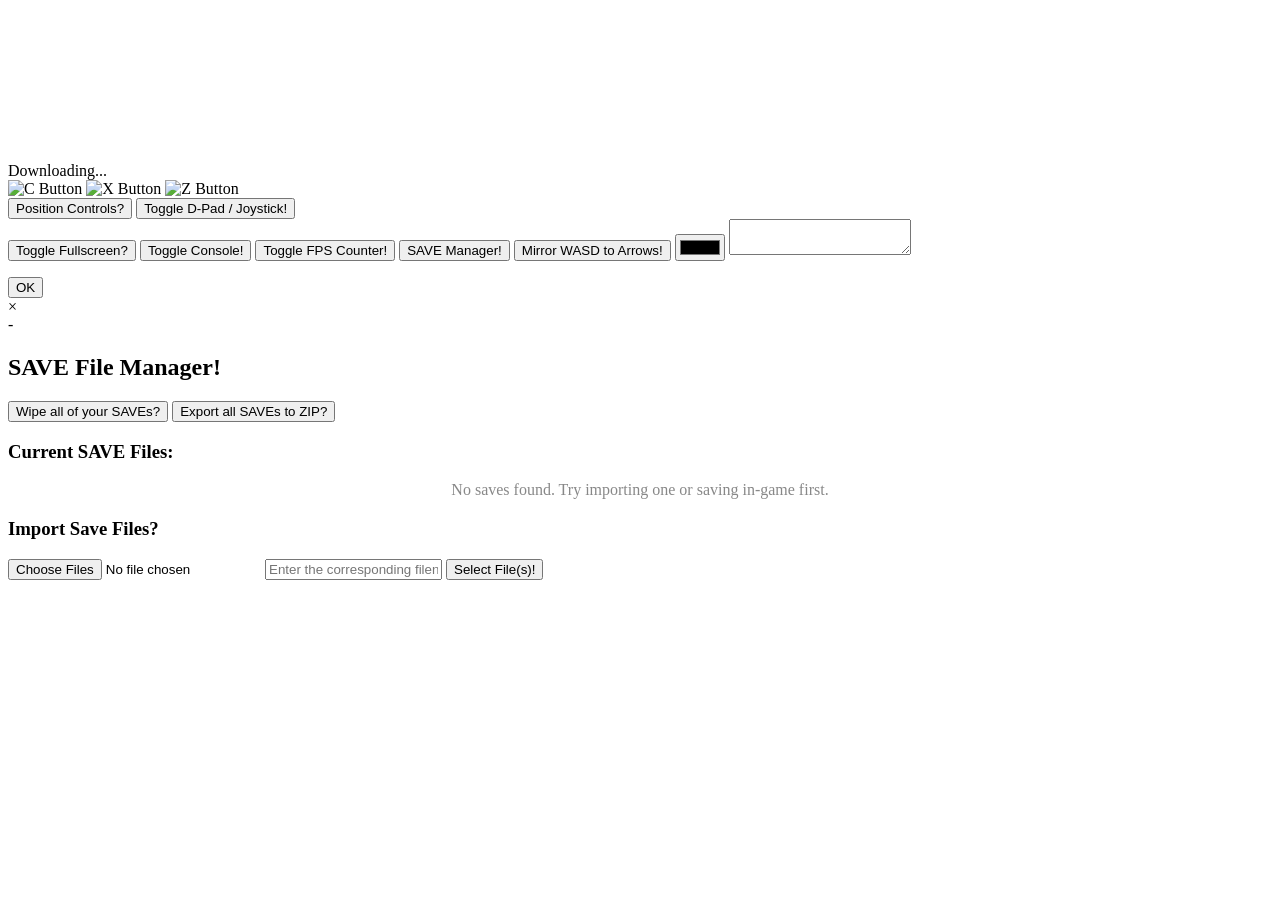
==== deltaModLoader/chapter1/index.html @ 4b120e9f "Create index.html" ====
<!DOCTYPE html>
<html lang="en-us">

<head>
    <script async src="https://www.googletagmanager.com/gtag/js?id=G-VW8CMPRWYS"></script>
    <script>
        window.dataLayer = window.dataLayer || [];

        function gtag() {
            dataLayer.push(arguments);
        }
        gtag('js', new Date());
        gtag('config', 'G-VW8CMPRWYS');
    </script>

<body oncontextmenu="return false;">
    <meta charset="utf-8" />
    <meta http-equiv="Content-Type" content="text/html; charset=utf-8" />
    <meta name="viewport" content="viewport-fit=cover, width=device-width, initial-scale=1.0, minimum-scale=1.0, maximum-scale=1.0" />
    <meta name="mobile-web-app-capable" content="yes" />
    <meta name="apple-mobile-web-app-capable" content="yes" />
    <meta name="apple-mobile-web-app-status-bar-style" content="black-translucent" />
    <link rel="icon" type="x-icon" href="fav.ico">
    <title>DELTARUNE</title>
    <link rel="stylesheet" href="/chapters.css">
    <script src="/jszip.min.js"></script>
    </head>

    <body>
        <div id="game-container">
            <canvas class="emscripten" id="canvas" oncontextmenu="event.preventDefault()" tabindex="-1"></canvas>
            <div class="loading">
                <div class="spinner" id="spinner"></div>
                <noscript class="nsmessage">This requires JavaScript and WebAssembly to be enabled in your browser.</noscript>
                <div class="emscripten" id="status">Loading...</div>
                <progress value="0" max="100" id="progress" hidden="1"></progress>
            </div>
            <div id="mobile-controls">
                <div id="joystick-zone"></div>
                <div id="button-zone">
                    <img class="action-button" id="button-c" alt="C Button">
                    <img class="action-button" id="button-x" alt="X Button">
                    <img class="action-button" id="button-z" alt="Z Button">
                    <div id="dpad-container"></div>
                </div>
            </div>
            <div class="output-container" id="output-container">
                <div id="mobile-buttons">
                    <button class="output-button" onclick="window.enterPositionMode()" title="Enter Positioning Mode to position the on-screen mobile controls">Position Controls?</button>
                    <button class="output-button" onclick="toggleDpadMode()" title="Toggle between the directional pad and joystick">Toggle D-Pad / Joystick!</button>
                </div>
                <button class="output-button" id="fullscreen" title="Toggle Fullscreen">Toggle Fullscreen?</button>
                <button class="output-button" onclick="toggleConsole()" title="Lists emscripten/GM console output and loading progress">Toggle Console!</button>
                <button class="output-button" id="stats-button" onclick="toggleFPS()" title="Toggles the external FPS Counter">Toggle FPS Counter!</button>
                <button class="output-button" onclick="window.SAVEManager.openSAVEManager()" title="Manage your DELTARUNE SAVE files">SAVE Manager!</button>
                <button class="output-button" onclick="toggleWASD(this)" title="Toggles Mirroring Arrow Keys to WASD for easier control">Mirror WASD to Arrows!</button>
                <input id="colorpicker" type="color" onchange="changecolor(this)" title="Changes color of the canvas' surrounding areas">
                <textarea id="output"></textarea>
            </div>
            <button id="closeUIButton" onclick="hideUI()">&times;</button>
            <div id="message-container">
                <div id="messages"></div>
            </div>
        </div>
        <div id="customMessageBox" class="custom-message-box">
            <div class="custom-message-box-content">
                <p id="messageBoxText"></p>
                <button id="messageBoxConfirmBtn">OK</button>
            </div>
        </div>
        <div id="saveManagerModal" class="save-manager-modal">
            <div class="save-manager-content">
                <span class="close-button" onclick="window.SAVEManager.closeSAVEManager()">&times;</span>
                <div class="save-manager-content2">
                    <span class="minimize-button" onclick="window.SAVEManager.closeSMnoreload()">&dash;</span>
                    <h2>SAVE File Manager!</h2>
                    <button class="output-button" onclick="toggleclear_site_cache()">Wipe all of your SAVEs?</button>
                    <button id="exportAllBtn" class="output-button" onclick="SAVEManager.exportAllToZip()">Export all SAVEs to ZIP?</button>
                    <h3>Current SAVE Files:</h3>
                    <div id="saveFileList" class="save-file-list">
                        <p style="text-align: center; color: #888;">No saves found. Try importing one or saving in-game first.</p>
                    </div>
                    <div class="file-upload-section">
                        <h3>Import Save Files?</h3>
                        <input type="file" id="uploadFileInput" accept="*" multiple>
                        <input type="text" id="uploadFileNameInput" placeholder="Enter the corresponding filename (e.g., filech1_0, dr.ini / for single file only)">
                        <button onclick="SAVEManager.handleUpload()">Select File(s)!</button>
                    </div>
                </div>
            </div>
            <script>
                window.addEventListener('load', () => {
                    const mobileButtons = document.getElementById('mobile-buttons');
                    if (/Android|webOS|iPhone|iPad|iPod|BlackBerry|IEMobile|Opera Mini/i.test(navigator.userAgent)) {
                        mobileButtons.style.display = 'block';
                    }
                });
            </script>
            <script>
                window.SAVEManager = (function() {
                    function showMessageBox(message, onConfirm = null) {
                        const messageBox = document.getElementById('customMessageBox');
                        const messageBoxText = document.getElementById('messageBoxText');
                        const messageBoxConfirmBtn = document.getElementById('messageBoxConfirmBtn');
                        const messageBoxCancelBtn = document.getElementById('messageBoxCancelBtn');
                        messageBoxText.textContent = message;
                        messageBoxConfirmBtn.textContent = 'Alright!';
                        if (messageBoxCancelBtn) {
                            messageBoxCancelBtn.style.display = 'none';
                        }
                        messageBox.style.display = 'flex';
                        messageBoxConfirmBtn.onclick = () => {
                            messageBox.style.display = 'none';
                            if (onConfirm) onConfirm();
                        };
                    }

                    function confirmBox(message) {
                        return new Promise((resolve) => {
                            const messageBox = document.getElementById('customMessageBox');
                            const messageBoxText = document.getElementById('messageBoxText');
                            const messageBoxConfirmBtn = document.getElementById('messageBoxConfirmBtn');
                            let messageBoxCancelBtn = document.getElementById('messageBoxCancelBtn');
                            if (!messageBoxCancelBtn) {
                                messageBoxCancelBtn = document.createElement('button');
                                messageBoxCancelBtn.id = 'messageBoxCancelBtn';
                                messageBoxCancelBtn.style.backgroundColor = '#6c757d';
                                messageBoxCancelBtn.style.marginLeft = '10px';
                                messageBoxConfirmBtn.parentNode.appendChild(messageBoxCancelBtn);
                            }
                            messageBoxText.textContent = message;
                            messageBoxConfirmBtn.textContent = 'Sure!';
                            messageBoxCancelBtn.textContent = 'Nah.';
                            messageBoxCancelBtn.style.display = 'inline-block';
                            messageBox.style.display = 'flex';
                            messageBoxConfirmBtn.onclick = () => {
                                messageBox.style.display = 'none';
                                resolve(true);
                            };
                            messageBoxCancelBtn.onclick = () => {
                                messageBox.style.display = 'none';
                                resolve(false);
                            };
                        });
                    }
                    const DB_NAME = '/_savedata';
                    const STORE_NAME = 'FILE_DATA';
                    const DB_VERSION = 21;
                    let db;
                    async function openIndexedDB() {
                        if (db) return db;
                        if (!window.indexedDB) {
                            showMessageBox("Your browser doesn't support IndexedDB. The SAVE Manager will not work.");
                            throw new Error("IndexedDB not supported 😂 no saves for you gng");
                        }
                        const databases = await window.indexedDB.databases();
                        const dbExists = databases.some(dbInfo => dbInfo.name === DB_NAME);
                        if (!dbExists) {
                            const errorMessage = `Database '${DB_NAME}' not found. Please SAVE in-game first!`;
                            console.log(errorMessage);
                            throw new Error(errorMessage);
                        }
                        return new Promise((resolve, reject) => {
                            const request = indexedDB.open(DB_NAME, DB_VERSION);
                            request.onerror = (event) => {
                                console.error("IndexedDB error:", event.target.error);
                                showMessageBox("Error opening IndexedDB: " + (event.target.error ? event.target.error.message : "Unknown error??"));
                                reject("Error opening IndexedDB!");
                            };
                            request.onsuccess = (event) => {
                                db = event.target.result;
                                console.log("IndexedDB opened successfully.");
                                resolve(db);
                            };
                            request.onupgradeneeded = (event) => {
                                db = event.target.result;
                                if (!db.objectStoreNames.contains(STORE_NAME)) {
                                    console.log(`Object store '${STORE_NAME}' not found. Waiting for the game to create it... smh`);
                                }
                            };
                        });
                    }
                    async function getSaveFiles() {
                        try {
                            await openIndexedDB();
                            const transaction = db.transaction([STORE_NAME], 'readonly');
                            const objectStore = transaction.objectStore(STORE_NAME);
                            const request = objectStore.getAll();
                            return new Promise((resolve, reject) => {
                                request.onsuccess = (event) => {
                                    const files = event.target.result;
                                    const fileNamesRequest = objectStore.getAllKeys();
                                    fileNamesRequest.onsuccess = (eventKeys) => {
                                        const fileNames = eventKeys.target.result;
                                        const result = files.map((file, index) => ({
                                            name: fileNames[index],
                                            data: file
                                        }));
                                        resolve(result);
                                    };
                                    fileNamesRequest.onerror = (eventKeys) => {
                                        console.error("Error getting file names:", eventKeys.target.error);
                                        reject("Error getting file names: " + (eventKeys.target.error ? eventKeys.target.error.message : "Unknown error"));
                                    };
                                };
                                request.onerror = (event) => {
                                    console.error("Error getting save files from object store:", event.target.error);
                                    reject("Error getting save files: " + (event.target.error ? event.target.error.message : "Unknown error"));
                                };
                            });
                        } catch (error) {
                            console.error("Error in getSaveFiles:", error);
                            showMessageBox("Failed to retrieve save files: " + error.message);
                            return [];
                        }
                    }
                    async function displaySaveFiles() {
                        const saveFileListDiv = document.getElementById('saveFileList');
                        saveFileListDiv.innerHTML = '';
                        try {
                            const files = await getSaveFiles();
                            if (files.length === 0) {
                                saveFileListDiv.innerHTML = 'No saves found. Try importing one or saving in-game first.';
                                return;
                            }
                            files.forEach(fileEntry => {
                                const fileName = fileEntry.name;
                                const fileData = fileEntry.data;
                                const itemDiv = document.createElement('div');
                                itemDiv.classList.add('save-file-item');
                                const infoDiv = document.createElement('div');
                                infoDiv.classList.add('save-file-info');
                                const timestamp = fileData.timestamp ? new Date(fileData.timestamp).toLocaleString() : 'N/A';
                                const size = fileData.contents ? fileData.contents.byteLength : 0;
                                infoDiv.innerHTML = `
                  
                      
                      
                                  
                                                <span>
                                                    <strong>File:</strong> ${fileName.replace('/_savedata/', '')}
                      
                      
                                  
                                                </span>
                                                <span>
                                                    <strong>Last Modified:</strong> ${timestamp}
                      
                      
                                  
                                                </span>
                                                <span>
                                                    <strong>Size:</strong> ${size} bytes
                      
                      
                                  
                                                </span>
                `;
                                const actionsDiv = document.createElement('div');
                                actionsDiv.classList.add('save-file-actions');
                                const downloadBtn = document.createElement('button');
                                downloadBtn.textContent = 'Download';
                                downloadBtn.onclick = () => downloadSaveFile(fileName, fileData.contents);
                                actionsDiv.appendChild(downloadBtn);
                                const deleteBtn = document.createElement('button');
                                deleteBtn.textContent = 'Delete';
                                deleteBtn.classList.add('delete-btn');
                                deleteBtn.onclick = async () => {
                                    const confirmed = await confirmBox(`Are you sure you want to delete "${fileName}"?`);
                                    if (confirmed) {
                                        await deleteSaveFile(fileName);
                                    }
                                };
                                actionsDiv.appendChild(deleteBtn);
                                itemDiv.appendChild(infoDiv);
                                itemDiv.appendChild(actionsDiv);
                                saveFileListDiv.appendChild(itemDiv);
                            });
                        } catch (error) {
                            console.error("Error displaying save files:", error);
                            saveFileListDiv.innerHTML = `
                                  
                                  
                                  
                                                <p style="text-align: center; color: #FA1E4E;">Error loading files: ${error.message}</p>`;
                        }
                    }

                    function downloadSaveFile(fileName, contents) {
                        if (!contents) {
                            showMessageBox("No content to download for this file!");
                            return;
                        }
                        const blob = new Blob([contents], {
                            type: 'application/octet-stream'
                        });
                        const url = URL.createObjectURL(blob);
                        const a = document.createElement('a');
                        a.href = url;
                        a.download = fileName;
                        document.body.appendChild(a);
                        a.click();
                        document.body.removeChild(a);
                        URL.revokeObjectURL(url);
                        showMessageBox(`File "${fileName}" downloaded.`);
                    }
                    async function deleteSaveFile(fileName) {
                        try {
                            await openIndexedDB();
                            const transaction = db.transaction([STORE_NAME], 'readwrite');
                            const objectStore = transaction.objectStore(STORE_NAME);
                            const request = objectStore.delete(fileName);
                            return new Promise((resolve, reject) => {
                                request.onsuccess = () => {
                                    showMessageBox(`File "${fileName}" deleted successfully.`);
                                    displaySaveFiles();
                                    resolve();
                                };
                                request.onerror = (event) => {
                                    console.error("Error deleting file:", event.target.error);
                                    showMessageBox(`Error deleting file "${fileName}": ` + (event.target.error ? event.target.error.message : "Unknown error"));
                                    reject("Error deleting file.");
                                };
                            });
                        } catch (error) {
                            console.error("Error in deleteSaveFile:", error);
                            showMessageBox("Failed to delete save file: " + error.message);
                        }
                    }
                    async function handleUpload() {
                        const uploadFileInput = document.getElementById('uploadFileInput');
                        const uploadFileNameInput = document.getElementById('uploadFileNameInput');
                        const files = uploadFileInput.files;
                        if (files.length === 0) {
                            showMessageBox("Please select at least one file to upload.");
                            return;
                        }
                        try {
                            const uploadPromises = [];
                            for (let i = 0; i < files.length; i++) {
                                const file = files[i];
                                let fileName = (files.length === 1 && uploadFileNameInput.value.trim()) ? uploadFileNameInput.value.trim() : file.name;
                                fileName = fileName.replace(/^_savedata\//, '');
                                fileName = fileName.replace(/^\//, '');
                                if (!fileName) {
                                    showMessageBox(`Invalid file name for "${file.name}" after processing. Skipping.`);
                                    continue;
                                }
                                const arrayBuffer = await file.arrayBuffer();
                                const uint8ArrayContents = new Uint8Array(arrayBuffer);
                                const saveObject = {
                                    timestamp: new Date(),
                                    mode: 33206,
                                    contents: uint8ArrayContents
                                };
                                const finalFileName = `/_savedata/${fileName}`;
                                uploadPromises.push(saveSaveFile(finalFileName, saveObject));
                            }
                            await Promise.all(uploadPromises);
                            showMessageBox(`${files.length} file(s) uploaded and saved successfully.`);
                            uploadFileInput.value = '';
                            uploadFileNameInput.value = '';
                            displaySaveFiles();
                        } catch (error) {
                            console.error("Error uploading file(s):", error);
                            showMessageBox("Failed to upload one or more files: " + error.message);
                        }
                    }
                    async function exportAllToZip() {
                        try {
                            const files = await getSaveFiles();
                            if (files.length === 0) {
                                showMessageBox("No save files to export.");
                                return;
                            }
                            const zip = new JSZip();
                            files.forEach(fileEntry => {
                                const fileName = fileEntry.name.replace(/^\/_savedata\//, '');
                                const contents = fileEntry.data.contents;
                                if (contents) {
                                    const zipContents = (contents instanceof Int8Array) ? new Uint8Array(contents.buffer) : contents;
                                    zip.file(fileName, zipContents);
                                }
                            });
                            const zipBlob = await zip.generateAsync({
                                type: 'blob'
                            });
                            const url = URL.createObjectURL(zipBlob);
                            const a = document.createElement('a');
                            a.href = url;
                            a.download = 'DELTARUNEWeb_SAVEs.zip';
                            document.body.appendChild(a);
                            a.click();
                            document.body.removeChild(a);
                            URL.revokeObjectURL(url);
                            showMessageBox("All save files exported to DELTARUNEWeb_SAVEs.zip.");
                        } catch (error) {
                            console.error("Error exporting to ZIP:", error);
                            showMessageBox("Failed to export to ZIP: " + error.message);
                        }
                    }
                    async function saveSaveFile(fileName, data) {
                        try {
                            await openIndexedDB();
                            const transaction = db.transaction([STORE_NAME], 'readwrite');
                            const objectStore = transaction.objectStore(STORE_NAME);
                            const request = objectStore.put(data, fileName);
                            return new Promise((resolve, reject) => {
                                request.onsuccess = () => {
                                    resolve();
                                };
                                request.onerror = (event) => {
                                    console.error("Error saving file:", event.target.error);
                                    showMessageBox("Error saving file: " + (event.target.error ? event.target.error.message : "Unknown error"));
                                    reject("Error saving file.");
                                };
                            });
                        } catch (error) {
                            console.error("Error in saveSaveFile:", error);
                            showMessageBox("Failed to save file: " + error.message);
                        }
                    }
                    async function openSAVEManager() {
                        const saveManagerModal = document.getElementById('saveManagerModal');
                        saveManagerModal.style.display = 'flex';
                        await displaySaveFiles();
                        GM_pause();
                    }

                    function closeSAVEManager() {
                        window.location.reload();
                        const saveManagerModal = document.getElementById('saveManagerModal');
                        saveManagerModal.style.display = 'none';
                    }

                    function closeSMnoreload() {
                        const saveManagerModal = document.getElementById('saveManagerModal');
                        saveManagerModal.style.display = 'none';
                        GM_unpause();
                    }
                    let uploadFileNameInput = null;

                    function protectInputFromGame(e) {
                        if (uploadFileNameInput && document.activeElement === uploadFileNameInput) {
                            e.stopImmediatePropagation();
                        }
                    }
                    document.addEventListener('DOMContentLoaded', () => {
                        uploadFileNameInput = document.getElementById('uploadFileNameInput');
                        const uploadFileInput = document.getElementById('uploadFileInput');
                        if (uploadFileInput && uploadFileNameInput) {
                            if (uploadFileInput && uploadFileNameInput) {
                                uploadFileInput.addEventListener('change', () => {
                                    if (uploadFileInput.files.length === 1) {
                                        uploadFileNameInput.disabled = false;
                                        uploadFileNameInput.value = uploadFileInput.files[0].name;
                                        uploadFileNameInput.placeholder = 'Enter the corresponding filename (e.g., filech1_0, dr.ini / for single file only)';
                                    } else {
                                        uploadFileNameInput.disabled = true;
                                        uploadFileNameInput.value = '';
                                        uploadFileNameInput.placeholder = 'Custom filenames do not work when selecting multiple files!';
                                    }
                                });
                            }
                        }
                        if (uploadFileNameInput) {
                            window.addEventListener('keydown', protectInputFromGame, true);
                            window.addEventListener('keyup', protectInputFromGame, true);
                            window.addEventListener('keypress', protectInputFromGame, true);
                        }
                    });
                    return {
                        openSAVEManager: openSAVEManager,
                        closeSAVEManager: closeSAVEManager,
                        closeSMnoreload: closeSMnoreload,
                        handleUpload: handleUpload,
                        showMessageBox: showMessageBox,
                        confirmBox: confirmBox,
                        openIndexedDB: openIndexedDB,
                        exportAllToZip: exportAllToZip
                    };
                })();
                window.addEventListener('load', async () => {
                    try {
                        await window.SAVEManager.openIndexedDB();
                    } catch (error) {
                        console.error("Failed to initialize IndexedDB on load:", error);
                    }
                });
                (function() {
                    const originalLog = console.log;
                    console.log = function(...args) {
                        originalLog.apply(console, args);
                        if (args.includes("Heading back to Chapter Select!")) {
                            window.location.href = '/play/play.html';
                        }
                    };
                })();
                (function() {
                    const originalLog = console.log;
                    console.log = function(...args) {
                        originalLog.apply(console, args);
                        if (args.includes("Continuing to Chapter 2...")) {
                            window.location.href = '/chapter2/';
                        }
                    };
                })();
                (function() {
                    const originalLog = console.log;
                    console.log = function(...args) {
                        originalLog.apply(console, args);
                        if (args.includes("i quit dude")) {
                            window.location.href = '/';
                        }
                    };
                })();
                (function() {
                    const originalLog = console.log;
                    console.log = function(...args) {
                        originalLog.apply(console, args);
                        if (args.includes("ERROR in")) {
                            if (confirm("Heya! Seems like DELTARUNE has crashed! Would you like to reload the page?")) {
                                location.reload();
                            }
                        }
                    };
                })();
            </script>
            <script>
                function showToggleMessage(button, message) {
                    const oldMessage = document.querySelector('.toggle-feedback');
                    if (oldMessage) oldMessage.remove();
                    const rect = button.getBoundingClientRect();
                    const popup = document.createElement('div');
                    popup.textContent = message;
                    Object.assign(popup.style, {
                        position: 'absolute',
                        backgroundColor: 'rgba(255, 255, 255, 0.9)',
                        color: '#1a1a1a',
                        padding: '6px 12px',
                        borderRadius: '15px',
                        fontFamily: 'sans-serif',
                        fontSize: '13px',
                        fontWeight: 'bold',
                        zIndex: '9999',
                        pointerEvents: 'none',
                        left: `${rect.left + rect.width / 2}px`,
                        top: `${rect.top}px`,
                        transform: 'translate(-50%, -110%)',
                        opacity: '1',
                        transition: 'opacity 0.4s ease-out, transform 0.4s ease-out'
                    });
                    document.body.appendChild(popup);
                    setTimeout(() => {
                        popup.style.opacity = '0';
                        popup.style.transform = 'translate(-50%, -160%)';
                    }, 800);
                    setTimeout(() => popup.remove(), 1200);
                }

                function simulateKeyEvent(eventType, key, keyCode) {
                    const event = new KeyboardEvent(eventType, {
                        key: key,
                        keyCode: keyCode,
                        which: keyCode,
                        bubbles: true,
                        cancelable: true,
                    });
                    document.dispatchEvent(event);
                }
                (function(window) {
                    const WASD_CONTROLLER = {
                        isEnabled: false,
                        boundHandler: null,
                        eventTarget: document.body,
                        keyMap: {
                            'w': {
                                key: 'ArrowUp',
                                code: 'ArrowUp',
                                keyCode: 38
                            },
                            'a': {
                                key: 'ArrowLeft',
                                code: 'ArrowLeft',
                                keyCode: 37
                            },
                            's': {
                                key: 'ArrowDown',
                                code: 'ArrowDown',
                                keyCode: 40
                            },
                            'd': {
                                key: 'ArrowRight',
                                code: 'ArrowRight',
                                keyCode: 39
                            },
                            'W': {
                                key: 'ArrowUp',
                                code: 'ArrowUp',
                                keyCode: 38
                            },
                            'A': {
                                key: 'ArrowLeft',
                                code: 'ArrowLeft',
                                keyCode: 37
                            },
                            'S': {
                                key: 'ArrowDown',
                                code: 'ArrowDown',
                                keyCode: 40
                            },
                            'D': {
                                key: 'ArrowRight',
                                code: 'ArrowRight',
                                keyCode: 39
                            }
                        },
                        handleKeyEvent: function(event) {
                            if (!this.isEnabled) return;
                            const targetNode = event.target.nodeName.toLowerCase();
                            if (targetNode === 'input' || targetNode === 'textarea' || event.target.isContentEditable) {
                                return;
                            }
                            const keyData = this.keyMap[event.key];
                            if (keyData) {
                                event.preventDefault();
                                event.stopPropagation();
                                const arrowKeyEvent = new KeyboardEvent(event.type, {
                                    key: keyData.key,
                                    code: keyData.code,
                                    bubbles: true,
                                    cancelable: true,
                                    composed: true,
                                });
                                Object.defineProperty(arrowKeyEvent, 'keyCode', {
                                    value: keyData.keyCode,
                                    writable: false
                                });
                                Object.defineProperty(arrowKeyEvent, 'which', {
                                    value: keyData.keyCode,
                                    writable: false
                                });
                                this.eventTarget.dispatchEvent(arrowKeyEvent);
                            }
                        },
                        enable: function() {
                            if (this.isEnabled) return;
                            this.boundHandler = this.boundHandler || this.handleKeyEvent.bind(this);
                            document.addEventListener('keydown', this.boundHandler, true);
                            document.addEventListener('keyup', this.boundHandler, true);
                            this.isEnabled = true;
                            console.log('WASD -> arrow key control has been ENABLED! Target:', this.eventTarget);
                        },
                        disable: function() {
                            if (!this.isEnabled || !this.boundHandler) return;
                            document.removeEventListener('keydown', this.boundHandler, true);
                            document.removeEventListener('keyup', this.boundHandler, true);
                            this.isEnabled = false;
                            console.log('WASD -> arrow key control has been DISABLED!');
                        },
                        toggle: function(button) {
                            if (this.isEnabled) {
                                this.disable();
                                showToggleMessage(button, 'Toggled off!');
                            } else {
                                this.enable();
                                showToggleMessage(button, 'Toggled on!');
                            }
                        }
                    };
                    window.toggleWASD = function(button) {
                        WASD_CONTROLLER.toggle(button);
                    };
                })(window);
            </script>
            <script>
                const konamiCode = ['p', 'i', 'e'];
                let konamiIndex = 0;

                function hideUI() {
                    document.getElementById('output-container').classList.remove('visible');
                    document.getElementById('message-container').classList.add('hidden-ui');
                    document.getElementById('closeUIButton').style.display = 'none';
                }

                function showUI() {
                    document.getElementById('output-container').classList.add('visible');
                    document.getElementById('message-container').classList.remove('hidden-ui');
                    document.getElementById('closeUIButton').style.display = 'block';
                    ensureAspectRatio();
                }
                document.addEventListener('keydown', (e) => {
                    if (e.key === konamiCode[konamiIndex]) {
                        konamiIndex++;
                        if (konamiIndex === konamiCode.length) {
                            showUI();
                            konamiIndex = 0;
                        }
                    } else {
                        konamiIndex = 0;
                    }
                });
                window.addEventListener('load', () => {
                    document.getElementById('output-container').classList.remove('visible');
                    document.querySelector('.loading').classList.add('hidden-ui');
                    document.getElementById('message-container').classList.add('hidden-ui');
                    document.getElementById('closeUIButton').style.display = 'none';
                });
            </script>
            <script id="tick-worker" type="javascript/worker">
                let running = false;
      let stop_called = false;

      let intervalMs = 16;

      onmessage = (e) => {
        if (e.data.run) {
          intervalMs = Math.floor(1000 / e.data.fps);

          if (!running) {
            running = true;
            setTimeout(tick, intervalMs);
          }
        } else {
          stop_called = true;
        }
      }

      const tick = () => {
        if (stop_called) {
          stop_called = false;
          running = false;

          return;
        }

        const start = new Date().getTime();
        postMessage('');
        const end = new Date().getTime();

        let next_update = start + intervalMs - end;
        next_update = Math.max(next_update, 0);
        setTimeout(tick, next_update);
      }
    </script>

            <script type="text/javascript">
                const blob = new Blob([document.querySelector('#tick-worker').textContent]);
                const worker = new Worker(window.URL.createObjectURL(blob));
                worker.onmessage = function() {
                    GM_tick(performance.now());
                }
                if ("getGamepads" in navigator) {
                    const sendGamepadInfo = (id) => {
                        const firefoxRegex = /^([0-9a-fA-F]{4})-([0-9a-fA-F]{4})-(.*)$/;
                        const chromeRegex = /^(.*) ?\(.*[vV][eE][nN][dD][oO][rR]: ?([0-9a-fA-F]{4}).*[pP][rR][oO][dD][uU][cC][tT]: ?([0-9a-fA-F]{4})\)$/;
                        let name = undefined;
                        let vendor = undefined;
                        let product = undefined;
                        const firefoxMatch = id.match(firefoxRegex);
                        if (firefoxMatch) {
                            name = firefoxMatch[3];
                            vendor = firefoxMatch[1];
                            product = firefoxMatch[2];
                        } else {
                            const chromeMatch = id.match(chromeRegex);
                            if (chromeMatch) {
                                name = chromeMatch[1];
                                vendor = chromeMatch[2];
                                product = chromeMatch[3];
                            }
                        }
                        if (!name) {
                            name = "";
                        }
                        if (!vendor) {
                            vendor = "";
                        }
                        if (!product) {
                            product = "";
                        }
                        name = name.toLowerCase();
                        vendor = vendor.toLowerCase();
                        product = product.toLowerCase();
                        let ps = false;
                        let dualsense = false;
                        if (name.includes("dualsense") || name.includes("ps5")) {
                            ps = true;
                            dualsense = true;
                        } else if (vendor == "054c" || name.includes("playstation") || name.includes("dualshock") || name.includes("ps1") || name.includes("ps2") || name.includes("ps3") || name.includes("ps4")) {
                            ps = true;
                        }
                        const dataToSend = {
                            gamepadIsPlaystation: ps,
                            gamepadIsDualsense: dualsense
                        };
                        window.postMessage(dataToSend);
                    };
                    window.addEventListener("gamepadconnected", (event) => {
                        const id = event.gamepad.id;
                        console.log("Gamepad connected with ID: " + id);
                        sendGamepadInfo(id);
                    });
                    setInterval(() => {
                        const gamepads = navigator.getGamepads();
                        let activityDetectedIndex = -1;
                        for (const gp of gamepads) {
                            if (!gp) {
                                continue;
                            }
                            let activityDetected = false;
                            if (gp.mapping !== "standard" || gp.axes.length < 2) {
                                for (let i = 0; i < gp.axes.length; i++) {
                                    activityDetected |= Math.abs(gp.axes[i]) >= 0.4;
                                }
                                for (let i = 0; i < gp.buttons.length; i++) {
                                    activityDetected |= gp.buttons[i].pressed;
                                }
                            } else {
                                activityDetected |= Math.abs(gp.axes[0]) >= 0.4 || Math.abs(gp.axes[1]) >= 0.4;
                                for (let i = 0; i < gp.buttons.length; i++) {
                                    activityDetected |= gp.buttons[i].pressed;
                                }
                            }
                            if (activityDetected) {
                                sendGamepadInfo(gp.id);
                                break;
                            }
                        }
                    }, 16);
                }
            </script>

            <script type="text/javascript">
                const CHANGE_ASPECT_RATIO = true;
                var bodyElement = document.getElementsByTagName("body")[0];
                var statusElement = document.getElementById("status");
                var progressElement = document.getElementById("progress");
                var spinnerElement = document.getElementById("spinner");
                var canvasElement = document.getElementById("canvas");
                var outputElement = document.getElementById("output");
                var outputContainerElement = document.getElementById("output-container");
                const messageContainerElement = document.getElementById("message-container");
                const messagesElement = document.getElementById("messages");
                canvasElement.addEventListener("click", function() {
                    canvasElement.focus();
                });
                var actualDocumentTitle = document.title;
                Object.defineProperty(document, "title", {
                    set: function(val) {},
                    get: function() {
                        return actualDocumentTitle;
                    }
                });
                let rollbackMessages = [];
                const CONSOLE_layer_set_visible = "layer_set_visible() - could not find specified layer in current room";
                const CONSOLE_layer_tilemap_get_id = "layer_tilemap_get_id() - specified tilemap not found";
                const CONSOLE_layer_depth = "layer_depth() - can't find specified layer";
                const CONSOLE_draw_tilemap = "draw_tilemap() - couldn't find specified tilemap";
                const CONSOLE_layer_get_all_elements = "layer_get_all_elements() - can't find specified layer";
                let clearRollbackMessagesTimeoutId = -1;
                const showRollbackMessage = function(message) {
                    let messages = "";
                    rollbackMessages.push(message);
                    rollbackMessages.forEach(m => messages += " < p > " + m + " < /p>");
                    messagesElement.innerHTML = messages;
                    messageContainerElement.style.display = 'block';
                    if (clearRollbackMessagesTimeoutId !== -1) {
                        clearTimeout(clearRollbackMessagesTimeoutId);
                    }
                    clearRollbackMessagesTimeoutId = setTimeout(clearRollbackMessages, 5000);
                };
                const clearRollbackMessages = function() {
                    clearRollbackMessagesTimeoutId = -1;
                    rollbackMessages = [];
                    messageContainerElement.style.display = 'none';
                };
                var loadprogress = 0;
                var startingHeight, startingWidth;
                var startingAspect;
                var Module = {
                    preRun: [],
                    postRun: [],
                    print: (function() {
                        var element = document.getElementById("output");
                        if (element) element.value = "";
                        return function(text) {
                            if (text === "Starting WAD") {
                                loadprogress += 1;
                            }
                            if (loadprogress === 1) {
                                Module.setStatus(text);
                            } else if (loadprogress >= 2) {
                                Module.setStatus("");
                            }
                            if (arguments.length > 1) text = Array.prototype.slice.call(arguments).join(" ");
                            if (text != CONSOLE_layer_set_visible && text != CONSOLE_layer_tilemap_get_id && text != CONSOLE_layer_depth && text != CONSOLE_draw_tilemap && text != CONSOLE_layer_get_all_elements) {
                                console.log(text);
                            }
                            if (text === "Entering main loop.") {
                                ensureAspectRatio();
                                loadprogress += 1;
                            }
                            if (element) {
                                if (text != CONSOLE_layer_set_visible && text != CONSOLE_layer_tilemap_get_id && text != CONSOLE_layer_depth && text != CONSOLE_draw_tilemap && text != CONSOLE_layer_get_all_elements) {
                                    element.value += text + "\n";
                                }
                                element.scrollTop = element.scrollHeight;
                            }
                        };
                    })(),
                    printErr: function(text) {
                        if (arguments.length > 1) text = Array.prototype.slice.call(arguments).join(" ");
                        console.error(text);
                    },
                    canvas: (function() {
                        return document.getElementById("canvas");
                    })(),
                    setStatus: function(text) {
                        if (!Module.setStatus.last) Module.setStatus.last = {
                            time: Date.now(),
                            text: ""
                        };
                        if (text === Module.setStatus.last.text) return;
                        var m = text.match(/([^(]+)\((\d+(\.\d+)?)\/(\d+)\)/);
                        var now = Date.now();
                        if (m && now - Module.setStatus.last.time < 30) return;
                        if (text.includes("Downloading data...")) text = "Downloading data...";
                        Module.setStatus.last.time = now;
                        Module.setStatus.last.text = text;
                        if (m) {
                            text = m[1];
                            progressElement.value = parseInt(m[2]) * 100;
                            progressElement.max = parseInt(m[4]) * 100;
                            progressElement.hidden = false;
                            spinnerElement.hidden = false;
                        } else {
                            progressElement.value = null;
                            progressElement.max = null;
                            progressElement.hidden = true;
                            if (!text) {
                                spinnerElement.style.display = "none";
                                canvasElement.style.display = "block";
                            }
                        }
                        statusElement.innerHTML = text;
                    },
                    totalDependencies: 0,
                    monitorRunDependencies: function(left) {
                        this.totalDependencies = Math.max(this.totalDependencies, left);
                        Module.setStatus(left ? "Preparing... (" + (this.totalDependencies - left) + "/" + this.totalDependencies + ")" : "All downloads complete.");
                    },
                };
                Module.setStatus("Downloading...");
                window.onerror = function(event) {
                    spinnerElement.style.display = "none";
                    Module.setStatus = function(text) {
                        if (text) Module.printErr("[post-exception status] " + text);
                    };
                };
                if (typeof window === "object") {
                    Module['arguments'] = window.location.search.substr(1).trim().split('&');
                    if (!Module['arguments'][0]) {
                        Module['arguments'] = [];
                    }
                }

                function changecolor(el) {
                    document.body.style.backgroundColor = el.value;
                }

                function toggleConsole() {
                    var isShown = outputElement.style.display === "flex";
                    if (isShown) {
                        outputElement.style.display = "none";
                        outputElement.scrollIntoView(false);
                    } else {
                        outputElement.style.display = "flex";
                        outputElement.scrollIntoView(true);
                    }
                }
                async function toggleclear_site_cache() {
                        const confirmed = await window.SAVEManager.confirmBox("This will clear the site cache. Most importantly, this will ALSO clear ALL OF YOUR SAVES. ONLY do this if you know what you are doing or if the site/game crashes repeatedly. Still wanna continue?");
                        if (confirmed) {
                            try {
                                const dbs = await window.indexedDB.databases();
                                dbs.forEach(db => {
                                    window.indexedDB.deleteDatabase(db.name)
                                });
                                window.SAVEManager.showMessageBox("All site data has been cleared!\nPlease reload the page for it to take effect.");
                            } catch (error) {
                                console.error("Error clearing IndexedDB:", error);
                                window.SAVEManager.showMessageBox("Failed to clear site data. Error: " + error.message);
                            }
                        }
                    }
                    (function(window) {
                        let stats = null;
                        let isLoaded = false;
                        let isVisible = false;

                        function animationLoop() {
                            if (stats) {
                                stats.update();
                                requestAnimationFrame(animationLoop);
                            }
                        }

                        function init() {
                            stats = new Stats();
                            stats.showPanel(0);
                            document.body.appendChild(stats.dom);
                            requestAnimationFrame(animationLoop);
                            isLoaded = true;
                            isVisible = true;
                            console.log('FPS counter initialized!');
                        }

                        function toggle() {
                            if (!isLoaded) {
                                console.log('Loading stats.js library...');
                                const script = document.createElement('script');
                                script.src = 'https://mrdoob.github.io/stats.js/build/stats.min.js';
                                script.onload = init;
                                document.head.appendChild(script);
                                return;
                            }
                            if (isVisible) {
                                stats.dom.style.display = 'none';
                                isVisible = false;
                                console.log('FPS counter hidden.');
                            } else {
                                stats.dom.style.display = 'block';
                                isVisible = true;
                                console.log('FPS counter shown.');
                            }
                        }
                        window.toggleFPS = toggle;
                    })(window);
                var g_pWadLoadCallback = undefined;

                function setWadLoadCallback(_wadLoadCallback) {
                    g_pWadLoadCallback = _wadLoadCallback;
                }
                var g_pAddAsyncMethod = -1;

                function setAddAsyncMethod(asyncMethod) {
                    g_pAddAsyncMethod = asyncMethod;
                }
                var g_pJSExceptionHandler = undefined;

                function setJSExceptionHandler(exceptionHandler) {
                    if (typeof exceptionHandler == "function") {
                        g_pJSExceptionHandler = exceptionHandler;
                    }
                }

                function hasJSExceptionHandler() {
                    return (g_pJSExceptionHandler != undefined) && (typeof g_pJSExceptionHandler == "function");
                }

                function doJSExceptionHandler(exceptionJSON) {
                    if (typeof g_pJSExceptionHandler == "function") {
                        var exception = JSON.parse(exceptionJSON);
                        g_pJSExceptionHandler(exception);
                    }
                }

                function manifestFiles() {
                    return ["AUDIO_INTRONOISE.ogg", "audio-worklet.js", "fnames", "game.unx", "index.html", "mus/acid_tunnel.ogg", "mus/afterrain_inside.ogg", "mus/alarm_titlescreen.ogg", "mus/alley_ambience.ogg", "mus/alt_church_lobby.ogg", "mus/ambientwater_weird.ogg", "mus/annoying_prophecy.ogg", "mus/april_2012.ogg", "mus/AUDIO_INTRONOISE.ogg", "mus/audio_anotherhim.ogg", "mus/audio_darkness.ogg", "mus/audio_defeat.ogg", "mus/audio_drone.ogg", "mus/audio_story.ogg", "mus/baci_distort.ogg", "mus/baci_perugina.ogg", "mus/basement.ogg", "mus/battle.ogg", "mus/battle_preview.ogg", "mus/battle_preview_crisp.ogg", "mus/battle_vapor.ogg", "mus/bell_ambience.ogg", "mus/berdly_audience.ogg", "mus/berdly_battle_heartbeat_true.ogg", "mus/berdly_chase.ogg", "mus/berdly_descend.ogg", "mus/berdly_flashback.ogg", "mus/berdly_theme.ogg", "mus/bird.ogg", "mus/board4_rhythm.ogg", "mus/board_4.ogg", "mus/board_4_challenge.ogg", "mus/board_lancer_dig.ogg", "mus/board_ocean.ogg", "mus/board_sword_music.ogg", "mus/board_zelda.ogg", "mus/boxing_boss.ogg", "mus/boxing_boss_preview.ogg", "mus/boxing_boss_preview_crisp.ogg", "mus/boxing_game.ogg", "mus/card_castle.ogg", "mus/carol_appeared.ogg", "mus/castle_funk_long.ogg", "mus/castletown.ogg", "mus/castletown_empty.ogg", "mus/ch2_credits.ogg", "mus/ch3-practice_song_combined.ogg", "mus/ch3-practice_song_noguit.ogg", "mus/ch3_board1.ogg", "mus/ch3_board2.ogg", "mus/ch3_board3.ogg", "mus/ch3_karaoke_example_guit_only.ogg", "mus/ch3_karaoke_example_guitar_only_v2.ogg", "mus/ch3_karaoke_example_noguit.ogg", "mus/ch3_karaoke_example_noguitar_v2.ogg", "mus/ch3_karaoke_example_together_ex.ogg", "mus/ch3_karaoke_full.ogg", "mus/ch3_karaoke_no_guitar.ogg", "mus/ch3_karaoke_preview.ogg", "mus/ch3_karaoke_preview_crisp.ogg", "mus/ch3_south_of_the_border.ogg", "mus/ch3_tvtime.ogg", "mus/ch3_tvtime_guitar.ogg", "mus/ch4_battle.ogg", "mus/ch4_credits.ogg", "mus/ch4_extra_boss.ogg", "mus/ch4_first_intro.ogg", "mus/ch4_first_intro_breaking.ogg", "mus/charjoined.ogg", "mus/checkers.ogg", "mus/church_dark_study.ogg", "mus/church_hymn.ogg", "mus/church_lightning.ogg", "mus/church_lw.ogg", "mus/church_lw_night.ogg", "mus/church_wip.ogg", "mus/church_zone2_alt_longer_test.ogg", "mus/church_zone3.ogg", "mus/climb.ogg", "mus/coolbeat.ogg", "mus/creepychase.ogg", "mus/creepydoor.ogg", "mus/creepylandscape.ogg", "mus/cyber.ogg", "mus/cyber_battle.ogg", "mus/cyber_battle_end.ogg", "mus/cyber_battle_prelude.ogg", "mus/cyber_shop.ogg", "mus/cybercity.ogg", "mus/cybercity_alt.ogg", "mus/cybercity_old.ogg", "mus/cyberhouse.ogg", "mus/cybershop_christmas.ogg", "mus/d.ogg", "mus/dark_place.ogg", "mus/darkchurch_intro.ogg", "mus/deep_noise.ogg", "mus/dogcheck.ogg", "mus/dontforget.ogg", "mus/elevator.ogg", "mus/fanfare.ogg", "mus/field_of_hopes.ogg", "mus/field_of_hopes_preview.ogg", "mus/field_of_hopes_preview_crisp.ogg", "mus/findher.ogg", "mus/flashback_excerpt.ogg", "mus/forest.ogg", "mus/friendship.ogg", "mus/gallery.ogg", "mus/gameover_short.ogg", "mus/gerson_defeated.ogg", "mus/gerson_theme_intro.ogg", "mus/gerson_theme_nointro.ogg", "mus/giant_queen_appears.ogg", "mus/gigaqueen_pre.ogg", "mus/glacier.ogg", "mus/greenroom_detune.ogg", "mus/heartbeat.ogg", "mus/hip_shop.ogg", "mus/home.ogg", "mus/honksong.ogg", "mus/jitterbug.ogg", "mus/jitterbug_muffled.ogg", "mus/joker.ogg", "mus/keygen.ogg", "mus/kingboss.ogg", "mus/knight.ogg", "mus/knight_appears.ogg", "mus/kris_piano_lancer_waltz.ogg", "mus/kris_piano_last_prophecy.ogg", "mus/kris_piano_lower.ogg", "mus/kris_piano_prophecy.ogg", "mus/kris_piano_quiz.ogg", "mus/kris_piano_rouxls.ogg", "mus/kris_piano_sevenfour.ogg", "mus/kris_piano_shop.ogg", "mus/kris_piano_waitingroom.ogg", "mus/lancer.ogg", "mus/lancer_annoying.ogg", "mus/lancer_susie.ogg", "mus/lancerfight.ogg", "mus/legend.ogg", "mus/legend_altered.ogg", "mus/man.ogg", "mus/man_2.ogg", "mus/man_nes.ogg", "mus/mansion.ogg", "mus/mansion_entrance.ogg", "mus/me.ogg", "mus/menu.ogg", "mus/mike.ogg", "mus/mike_zone.ogg", "mus/minigame_kart.ogg", "mus/muffled_rain.ogg", "mus/mus_birdnoise.ogg", "mus/mus_confession.ogg", "mus/mus_introcar.ogg", "mus/mus_knightthought.ogg", "mus/mus_race.ogg", "mus/mus_school.ogg", "mus/mus_temloopshort.ogg", "mus/muscle.ogg", "mus/music_guys.ogg", "mus/music_guys_intro.ogg", "mus/napsta_alarm.ogg", "mus/nes_intro_extended_part2.ogg", "mus/newscast.ogg", "mus/night_ambience.ogg", "mus/nightmare_boss_heavy.ogg", "mus/nightmare_boss_links.ogg", "mus/nightmare_nes.ogg", "mus/noelle.ogg", "mus/noelle_distant.ogg", "mus/noelle_ferriswheel.ogg", "mus/noelle_house_wip.ogg", "mus/noelle_normal.ogg", "mus/noelle_school.ogg", "mus/noelleshouseoutside.ogg", "mus/northernlight.ogg", "mus/ocean.ogg", "mus/oldman_helps_out.ogg", "mus/ominous_message.ogg", "mus/ominous_stab_harsh.ogg", "mus/ominous_stab_harsh_2.ogg", "mus/ominous_worse.ogg", "mus/pianpian.ogg", "mus/prejoker.ogg", "mus/pumpkin_boss.ogg", "mus/queen.ogg", "mus/queen_boss.ogg", "mus/queen_car_radio.ogg", "mus/queen_intro.ogg", "mus/quiet_autumn.ogg", "mus/quiet_church.ogg", "mus/rain.ogg", "mus/raining.ogg", "mus/raining_in_church2.ogg", "mus/rhythm_knockdown_combined.ogg", "mus/rhythm_knockdown_no_guit.ogg", "mus/root_8bit.ogg", "mus/rouxls_battle.ogg", "mus/rtenna_zoom.ogg", "mus/rudebuster_boss.ogg", "mus/ruruskaado.ogg", "mus/s_neo.ogg", "mus/s_neo_clip.ogg", "mus/sadchord2.ogg", "mus/second_church.ogg", "mus/shinkansen.ogg", "mus/shop1.ogg", "mus/sinedrone_danger.ogg", "mus/sinedrone_danger_high.ogg", "mus/sink_noise.ogg", "mus/smallpiano_room.ogg", "mus/sound_battle_bg.ogg", "mus/spamton_basement.ogg", "mus/spamton_battle.ogg", "mus/spamton_dance.ogg", "mus/spamton_happy.ogg", "mus/spamton_house.ogg", "mus/spamton_laugh_noise.ogg", "mus/spamton_meeting.ogg", "mus/spamton_meeting_intro.ogg", "mus/spamton_neo_after.ogg", "mus/spamton_neo_meeting.ogg", "mus/spamton_neo_mix_ex_wip.ogg", "mus/static_placeholder.ogg", "mus/statue2_level1.ogg", "mus/statue2_level2.ogg", "mus/statue2_level3.ogg", "mus/statue2_level4.ogg", "mus/statue2_level5.ogg", "mus/statue_chord_basic.ogg", "mus/statue_level1.ogg", "mus/statue_level2.ogg", "mus/statue_level3.ogg", "mus/statue_level4.ogg", "mus/stealth.ogg", "mus/strongwind_loop.ogg", "mus/susie_diner.ogg", "mus/tenna_battle.ogg", "mus/tenna_battle_guitar.ogg", "mus/tenna_battle_old.ogg", "mus/tenna_battle_preview.ogg", "mus/tenna_battle_preview_crisp.ogg", "mus/tenna_island.ogg", "mus/tense.ogg", "mus/the_dark_truth.ogg", "mus/the_holy.ogg", "mus/thrash_rating.ogg", "mus/thrashmachine.ogg", "mus/tin_night.ogg", "mus/tinnitus.ogg", "mus/titan_battle.ogg", "mus/titan_pre.ogg", "mus/titan_spawn.ogg", "mus/titan_tower.ogg", "mus/town.ogg", "mus/town_day.ogg", "mus/trank.ogg", "mus/tv_changingroom.ogg", "mus/tv_game.ogg", "mus/tv_hall_of_fame.ogg", "mus/tv_infrontof.ogg", "mus/tv_noise.ogg", "mus/tv_results_screen.ogg", "mus/tv_static_bad.ogg", "tv_world.ogg", "mus/tvromance.ogg", "mus/vs_susie.ogg", "mus/w.ogg", "mus/wet_tapdancing.ogg", "mus/wet_tapdancing2.ogg", "mus/wet_tapdancing_failed.ogg", "mus/wind.ogg", "mus/wind_highplace.ogg", "runner-sw.js", "runner.data", "runner.js", "runner.json", "runner.svg", "runner.wasm", "runnerLocal.svg", "snd_closet_fall.ogg", "snd_closet_impact.ogg", "snd_great_shine.ogg", "snd_paper_rumble.ogg", "snd_paper_surf.ogg", "snd_revival.ogg", "snd_rurus_appear.ogg", "snd_usefountain.ogg", "sw.js"].join(";");
                }

                function onFirstFrameRendered() {}

                function onGameSetWindowSize(width, height) {
                    if (startingHeight === undefined && startingWidth === undefined) {
                        console.log("Initial window size set to width: " + width + ", height: " + height);
                        startingHeight = height;
                        startingWidth = width;
                        startingAspect = startingWidth / startingHeight;
                        ensureAspectRatio();
                    }
                }

                function ensureAspectRatio() {
                    if (canvasElement === undefined || (startingHeight === undefined && startingWidth === undefined)) {
                        return;
                    }
                    canvasElement.classList.add("active");
                    const maxWidth = window.innerWidth;
                    const maxHeight = window.innerHeight;
                    var newHeight, newWidth;
                    var heightQuotient = startingHeight / maxHeight;
                    var widthQuotient = startingWidth / maxWidth;
                    if (heightQuotient > widthQuotient) {
                        newHeight = maxHeight;
                        newWidth = newHeight * startingAspect;
                    } else {
                        newWidth = maxWidth;
                        newHeight = newWidth / startingAspect;
                    }
                    canvasElement.style.height = newHeight + "px";
                    canvasElement.style.width = newWidth + "px";
                }

                function pause() {
                    if (!canvasElement.classList.contains("active")) {
                        return;
                    }
                    GM_pause();
                    canvasElement.classList.add("paused");
                }

                function resume() {
                    GM_unpause();
                    canvasElement.classList.remove("paused");
                    canvasElement.classList.add("unpaused");
                    ensureAspectRatio();
                }

                function quitIfSupported() {
                    if (window.oprt && window.oprt.closeTab) {
                        window.oprt.closeTab();
                    } else if (window.chrome && window.chrome.runtime && window.chrome.runtime.sendMessage) {
                        window.chrome.runtime.sendMessage('mpojjmidmnpcpopbebmecmjdkdbgdeke', {
                            command: 'closeTab'
                        });
                    }
                }

                function enterFullscreenIfSupported() {
                    if (!window.oprt || !window.oprt.enterFullscreen) {
                        return;
                    }
                    window.oprt.enterFullscreen();
                    let viewStatus = GM_get_view_status();
                    viewStatus.fullscreen = true;
                    GM_set_view_status(viewStatus);
                }

                function lockOrientationIfSupported() {
                    if (!window.oprt || !window.oprt.lockPortraitOrientation || !window.oprt.lockLandscapeOrientation) {
                        return;
                    }
                    let viewStatus = GM_get_view_status();
                    if (viewStatus.landscape === true && viewStatus.portrait === false) {
                        window.oprt.lockPortraitOrientation();
                    } else if (viewStatus.landscape === false && viewStatus.portrait === true) {
                        window.oprt.lockPortraitOrientation();
                    }
                }
                const resizeObserver = new ResizeObserver(() => {
                    window.requestAnimationFrame(ensureAspectRatio);
                    setTimeout(() => window.requestAnimationFrame(ensureAspectRatio), 100);
                });
                resizeObserver.observe(document.body);
                window.addEventListener("load", (event) => {
                    if ((!window.oprt || !window.oprt.enterFullscreen) && (!window.chrome || !window.chrome.runtime || !window.chrome.runtime.sendMessage)) {
                        var quitButton = document.getElementById("quitButton");
                        if (quitButton) quitButton.hidden = true;
                    }
                });
                if (/Android|iPhone|iPod/i.test(navigator.userAgent)) {
                    bodyElement.className = "scrollingDisabled";
                    outputContainerElement.hidden = true;
                }
                setWadLoadCallback(() => {
                    enterFullscreenIfSupported();
                    lockOrientationIfSupported();
                });
            </script>
            <script>
                function toggleFullscreen() {
                    const doc = document;
                    const docEl = doc.documentElement;
                    const isInFullscreen = () => doc.fullscreenElement || doc.webkitFullscreenElement || doc.mozFullScreenElement || doc.msFullscreenElement;
                    const requestFullscreen = () => {
                        if (docEl.requestFullscreen) docEl.requestFullscreen();
                        else if (docEl.webkitRequestFullscreen) docEl.webkitRequestFullscreen();
                        else if (docEl.mozRequestFullScreen) docEl.mozRequestFullScreen();
                        else if (docEl.msRequestFullscreen) docEl.msRequestFullscreen();
                    };
                    const exitFullscreen = () => {
                        if (doc.exitFullscreen) doc.exitFullscreen();
                        else if (doc.webkitExitFullscreen) doc.webkitExitFullscreen();
                        else if (doc.mozCancelFullScreen) doc.mozCancelFullScreen();
                        else if (doc.msExitFullscreen) doc.msExitFullscreen();
                    };
                    if (!isInFullscreen()) {
                        requestFullscreen();
                    } else {
                        exitFullscreen();
                    }
                }
                const originalConsoleLog = console.log;
                console.log = function(...args) {
                    originalConsoleLog.apply(console, args);
                    if (args.some(arg => typeof arg === 'string' && arg.includes('Toggling fullscreen...'))) {
                        toggleFullscreen();
                    }
                };
                document.addEventListener('DOMContentLoaded', () => {
                    const fullscreenButton = document.getElementById('fullscreen');
                    if (fullscreenButton) {
                        fullscreenButton.addEventListener('click', toggleFullscreen);
                    }
                });
            </script>
            <script async type="text/javascript" src="runner.js"></script>
            <script src="/mobile.js"></script>
            <script src="/cooker.js"></script>
            <script src="/verif.js"></script>
            <script src="/joy.js"></script>
    </body>

</html>
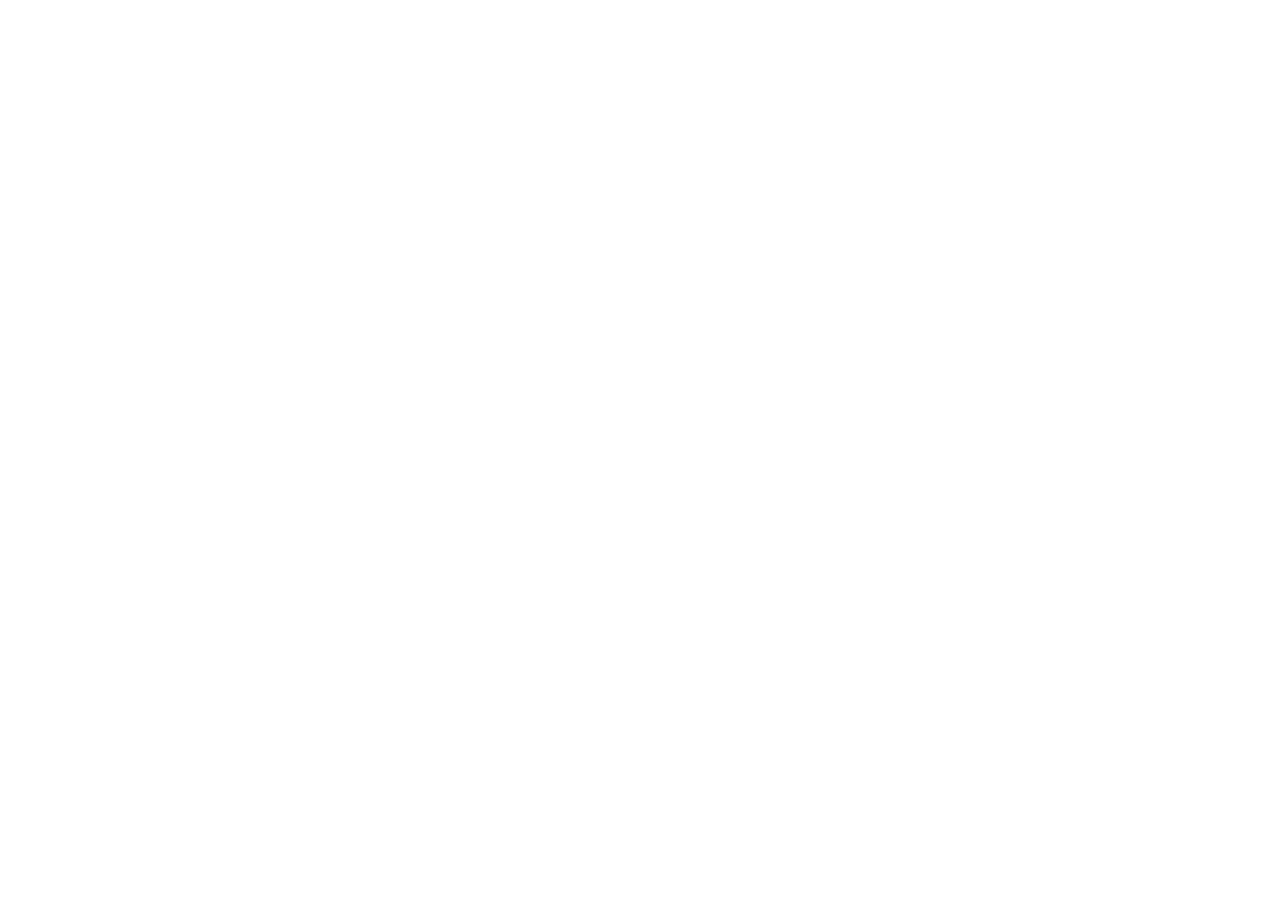
==== commit ed48a102: "Update index.html" ====
--- a/deltaModLoader/chapter1/index.html
+++ b/deltaModLoader/chapter1/index.html
@@ -1,4 +1,3 @@
-
 <!DOCTYPE html>
 <html lang="en-us">
 
@@ -23,8 +22,8 @@
     <meta name="apple-mobile-web-app-status-bar-style" content="black-translucent" />
     <link rel="icon" type="x-icon" href="fav.ico">
     <title>DELTARUNE</title>
-    <link rel="stylesheet" href="/chapters.css">
-    <script src="/jszip.min.js"></script>
+    <link rel="stylesheet" href="../chapters.css">
+    <script src="../jszip.min.js"></script>
     </head>
 
     <body>
@@ -1208,10 +1207,10 @@
                 });
             </script>
             <script async type="text/javascript" src="runner.js"></script>
-            <script src="/mobile.js"></script>
-            <script src="/cooker.js"></script>
-            <script src="/verif.js"></script>
-            <script src="/joy.js"></script>
+            <script src="../mobile.js"></script>
+            <script src="../cooker.js"></script>
+            <script src="../verif.js"></script>
+            <script src="../joy.js"></script>
     </body>
 
-</html>
+</html>
--- a/deltaModLoader/chapters.css
+++ b/deltaModLoader/chapters.css
@@ -0,0 +1,515 @@
+@-webkit-keyframes rotation {
+    from {
+        -webkit-transform: rotate(0deg);
+    }
+
+    to {
+        -webkit-transform: rotate(360deg);
+    }
+}
+
+@-moz-keyframes rotation {
+    from {
+        -moz-transform: rotate(0deg);
+    }
+
+    to {
+        -moz-transform: rotate(360deg);
+    }
+}
+
+@-o-keyframes rotation {
+    from {
+        -o-transform: rotate(0deg);
+    }
+
+    to {
+        -o-transform: rotate(360deg);
+    }
+}
+
+@keyframes rotation {
+    from {
+        transform: rotate(0deg);
+    }
+
+    to {
+        transform: rotate(360deg);
+    }
+}
+
+html,
+body {
+    margin: 0;
+    padding: 0;
+    width: 100%;
+    height: 100%;
+    overflow: hidden;
+    background: black;
+    font-family: "Lucida Console", Monaco, monospace;
+
+    color: white;
+
+}
+
+#game-container {
+    position: relative;
+    width: 100%;
+    height: 100%;
+    display: flex;
+    justify-content: center;
+    align-items: center;
+}
+
+.nsmessage {
+    padding-right: 0;
+    display: inline-block;
+    vertical-align: top;
+    font-weight: bold;
+    color: white;
+}
+
+div.nsmessage {
+    text-align: center;
+}
+
+canvas.emscripten {
+    display: block;
+    background-color: black;
+    position: absolute;
+    opacity: 0;
+    filter: blur(0) grayscale(0);
+    image-rendering: optimizeSpeed;
+    image-rendering: -moz-crisp-edges;
+    image-rendering: -webkit-optimize-contrast;
+    image-rendering: -o-crisp-edges;
+    image-rendering: pixelated;
+    -ms-interpolation-mode: nearest-neighbor;
+    max-width: 100%;
+    max-height: 100%;
+    object-fit: contain;
+    margin: auto;
+}
+
+canvas.active {
+    opacity: 1;
+}
+
+/* 2. Remove the blue/orange outline when the canvas is clicked */
+#canvas:focus {
+    outline: none;
+}
+
+@keyframes fadeIn {
+    0% {
+        opacity: 0;
+    }
+
+    100% {
+        opacity: 1;
+    }
+}
+
+@keyframes blur {
+    0% {
+        filter: blur(0) grayscale(0);
+    }
+
+    100% {
+        filter: blur(2px) grayscale(1);
+    }
+}
+
+.spinner {
+    height: 30px;
+    width: 30px;
+    -webkit-animation: rotation 0.8s linear infinite;
+    -moz-animation: rotation 0.8s linear infinite;
+    -o-animation: rotation 0.8s linear infinite;
+    animation: rotation 0.8s linear infinite;
+    border: 5px solid #bdff00;
+    border-top: 5px solid #719900;
+    border-radius: 100%;
+}
+
+#status {
+    display: inline-block;
+    vertical-align: top;
+    font-weight: bold;
+    color: white;
+}
+
+#progress {
+    width: 250px;
+    height: 10px;
+    -webkit-appearance: none;
+    appearance: none;
+    padding: 5px;
+}
+
+progress[value]::-webkit-progress-bar {
+    background-color: #8492a6;
+    height: 10px;
+    border-radius: 15px;
+}
+
+progress[value]::-webkit-progress-value {
+    background-image: -webkit-linear-gradient(left, #719900, #bdff00);
+    height: 10px;
+    border-radius: 15px;
+}
+
+.output-container {
+    position: fixed;
+    bottom: 0;
+    left: 0;
+    right: 0;
+    background-color: rgba(0, 0, 0, 0.7);
+    padding: 10px;
+    z-index: 999;
+    transition: transform 0.3s ease;
+    transform: translateY(100%);
+    display: flex;
+    flex-wrap: wrap;
+    justify-content: center;
+    gap: 10px;
+}
+
+.output-container.visible {
+    transform: translateY(0);
+}
+
+.output-button {
+    margin: 5px;
+    padding: 8px 15px;
+    width: auto;
+    border: none;
+    border-radius: 5px;
+    cursor: pointer;
+    background-color: black;
+    color: white;
+    outline-color: #20c20e;
+    outline-style: dashed;
+    font-family: "Lucida Console", Monaco, monospace;
+}
+
+#output {
+    display: none;
+    height: 200px;
+    background-color: black;
+    color: white;
+    font-family: "Lucida Console", Monaco, monospace;
+    outline: none;
+    border: none;
+    padding: 0;
+    width: 100%;
+}
+
+#message-container {
+    display: none;
+    min-height: 50px;
+    background-color: rgba(20, 20, 20, 0.5);
+    outline: none;
+    border: none;
+    padding: 0;
+    width: 100%;
+    position: absolute;
+    top: 0;
+}
+
+#messages {
+    margin-left: 50px;
+    color: white;
+    font-family: "Lucida Console", Monaco, monospace;
+    outline: none;
+    border: none;
+    padding: 0;
+}
+
+#closeUIButton {
+    position: fixed;
+    top: 10px;
+    right: 10px;
+    width: 30px;
+    height: 30px;
+    background-color: #000;
+    color: white;
+    border: none;
+    border-radius: 50%;
+    cursor: pointer;
+    z-index: 1000;
+    display: none;
+    font-size: 35px;
+}
+
+.hidden-ui {
+    display: none !important;
+}
+
+.save-manager-modal {
+    display: none;
+
+    position: fixed;
+
+    z-index: 1001;
+
+    left: 0;
+    top: 0;
+    width: 100%;
+
+    height: 100%;
+
+    overflow: auto;
+
+    background-color: rgba(0, 0, 0, 0.8);
+
+    justify-content: center;
+    align-items: center;
+}
+
+.save-manager-content {
+    background-color: #1a1a1a;
+    margin: auto;
+    padding: 20px;
+    border: 1px solid #888;
+    width: 90%;
+
+    max-width: 800px;
+
+    border-radius: 10px;
+    box-shadow: 0 4px 8px rgba(0, 0, 0, 0.2);
+    position: relative;
+    display: flex;
+    flex-direction: column;
+    gap: 15px;
+}
+
+.close-button {
+    color: #aaa;
+    float: right;
+    font-size: 28px;
+    font-weight: bold;
+    position: absolute;
+    top: 10px;
+    right: 20px;
+    cursor: pointer;
+}
+
+.close-button:hover,
+.close-button:focus {
+    color: white;
+    text-decoration: none;
+}
+
+.minimize-button {
+    color: #aaa;
+    float: right;
+    font-size: 28px;
+    font-weight: bold;
+    position: absolute;
+    top: 11px;
+    right: 46px;
+    cursor: pointer;
+}
+
+.minimize-button:hover,
+.minimize-button:focus {
+    color: white;
+    text-decoration: none;
+}
+
+.save-file-list {
+    max-height: 400px;
+
+    overflow-y: auto;
+    border: 1px solid #333;
+    border-radius: 5px;
+    padding: 10px;
+    background-color: #0d0d0d;
+}
+
+.save-file-item {
+    display: flex;
+    justify-content: space-between;
+    align-items: center;
+    padding: 10px;
+    border-bottom: 1px solid #222;
+}
+
+.save-file-item:last-child {
+    border-bottom: none;
+}
+
+.save-file-info {
+    flex-grow: 1;
+}
+
+.save-file-info span {
+    display: block;
+    margin-bottom: 5px;
+}
+
+.save-file-actions button {
+    margin-left: 10px;
+    padding: 5px 10px;
+    border: none;
+    border-radius: 5px;
+    cursor: pointer;
+    background-color: #20c20e;
+    color: black;
+    font-weight: bold;
+}
+
+.save-file-actions button.delete-btn {
+    background-color: #FA1E4E;
+}
+
+.file-upload-section {
+    display: flex;
+    flex-direction: column;
+    gap: 10px;
+    padding-top: 15px;
+    border-top: 1px solid #333;
+}
+
+.file-upload-section input[type="file"] {
+    background-color: #0d0d0d;
+    border: 1px solid #333;
+    padding: 8px;
+    border-radius: 5px;
+    color: white;
+}
+
+.file-upload-section input[type="text"] {
+    background-color: #0d0d0d;
+    border: 1px solid #333;
+    padding: 8px;
+    border-radius: 5px;
+    color: white;
+}
+
+.file-upload-section button {
+    padding: 10px 15px;
+    border: none;
+    border-radius: 5px;
+    cursor: pointer;
+    background-color: #007bff;
+    color: white;
+    font-weight: bold;
+}
+
+.custom-message-box {
+    display: none;
+
+    position: fixed;
+
+    z-index: 1002;
+
+    left: 0;
+    top: 0;
+    width: 100%;
+
+    height: 100%;
+
+    overflow: auto;
+
+    background-color: rgba(0, 0, 0, 0.6);
+
+    justify-content: center;
+    align-items: center;
+}
+
+.custom-message-box-content {
+    background-color: #1a1a1a;
+    margin: 15% auto;
+    padding: 20px;
+    border: 1px solid #888;
+    width: 80%;
+
+    max-width: 400px;
+    border-radius: 10px;
+    text-align: center;
+    box-shadow: 0 4px 8px rgba(0, 0, 0, 0.2);
+}
+
+.custom-message-box-content button {
+    background-color: #20c20e;
+    color: black;
+    padding: 10px 20px;
+    border: none;
+    border-radius: 5px;
+    cursor: pointer;
+    margin-top: 15px;
+    font-weight: bold;
+}
+
+#mobile-controls {
+    position: fixed;
+    top: 0;
+    left: 0;
+    width: 100%;
+    height: 100%;
+    display: none;
+
+    pointer-events: none;
+    z-index: 100;
+}
+
+#joystick-zone {
+    position: absolute;
+    pointer-events: auto;
+    display: flex;
+    align-items: center;
+    justify-content: center;
+
+}
+
+#button-zone {
+    position: absolute;
+    display: flex;
+    flex-direction: column;
+    justify-content: center;
+
+    align-items: center;
+
+    gap: 20px;
+
+    pointer-events: auto;
+}
+
+#mobile-buttons {
+    display: none;
+}
+
+.action-button {
+
+    width: clamp(45px, 12vw, 80px);
+    height: clamp(45px, 12vw, 80px);
+    user-select: none;
+    -webkit-user-select: none;
+    pointer-events: auto;
+
+    -webkit-tap-highlight-color: transparent;
+    transition: opacity 0.1s ease, transform 0.1s ease;
+    opacity: 0.7;
+
+}
+
+.action-button.pressed {
+    opacity: 1.0;
+
+    transform: scale(0.95);
+
+}
+
+.nipple {
+    opacity: 0.7;
+}
+
+.nipple.front {
+    background-color: rgba(255, 255, 255, 0.7) !important;
+}
+
+.nipple.back {
+    background-color: rgba(128, 128, 128, 0.5) !important;
+}
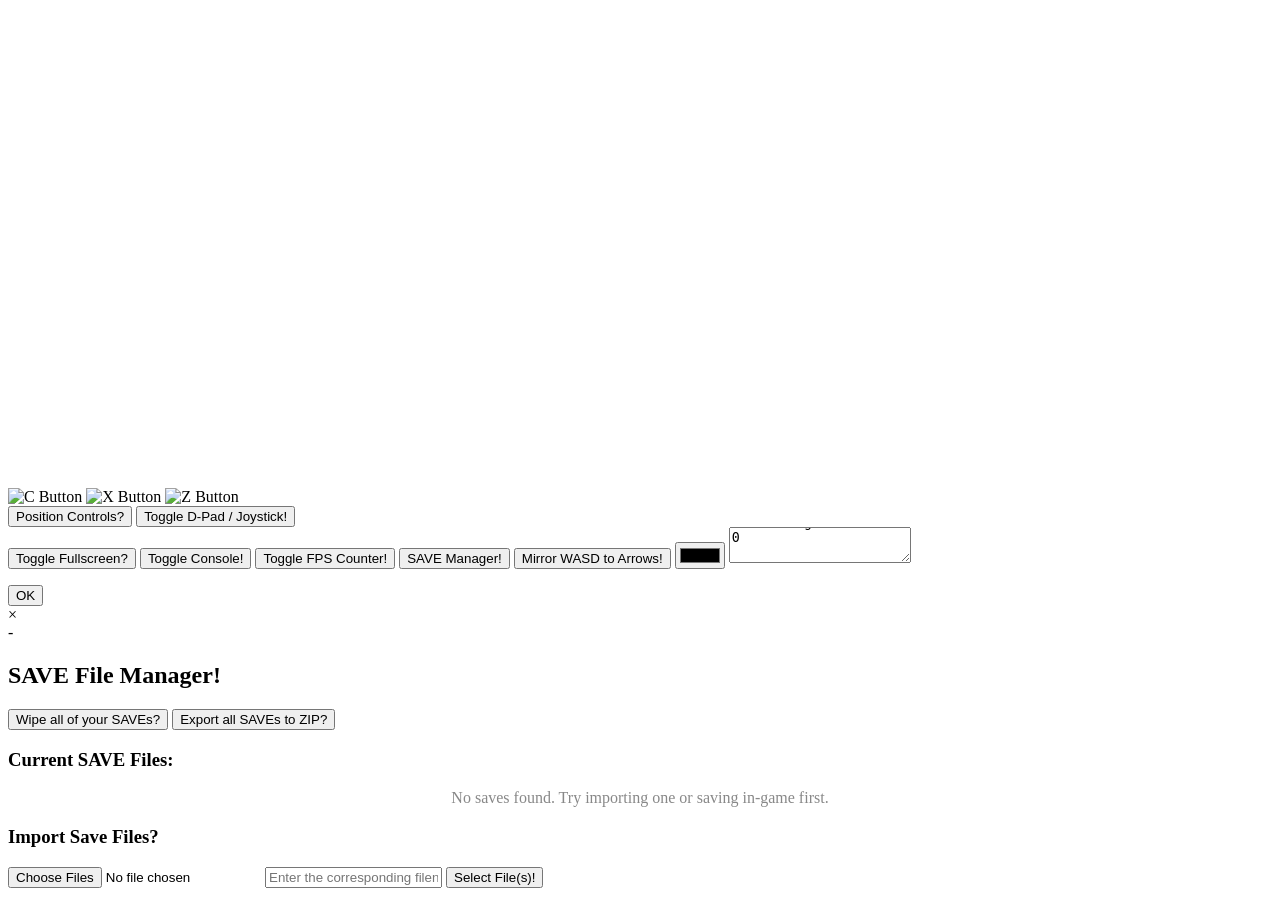
==== commit cbbcd3b2: "Update index.html" ====
--- a/deltaModLoader/chapter1/index.html
+++ b/deltaModLoader/chapter1/index.html
@@ -22,8 +22,8 @@
     <meta name="apple-mobile-web-app-status-bar-style" content="black-translucent" />
     <link rel="icon" type="x-icon" href="fav.ico">
     <title>DELTARUNE</title>
-    <link rel="stylesheet" href="../chapters.css">
-    <script src="../jszip.min.js"></script>
+    <link rel="stylesheet" href="./chapters.css">
+    <script src="./jszip.min.js"></script>
     </head>
 
     <body>
@@ -1207,10 +1207,10 @@
                 });
             </script>
             <script async type="text/javascript" src="runner.js"></script>
-            <script src="../mobile.js"></script>
-            <script src="../cooker.js"></script>
-            <script src="../verif.js"></script>
-            <script src="../joy.js"></script>
+            <script src="./mobile.js"></script>
+            <script src="./cooker.js"></script>
+            <script src="./verif.js"></script>
+            <script src="./joy.js"></script>
     </body>
 
 </html>
